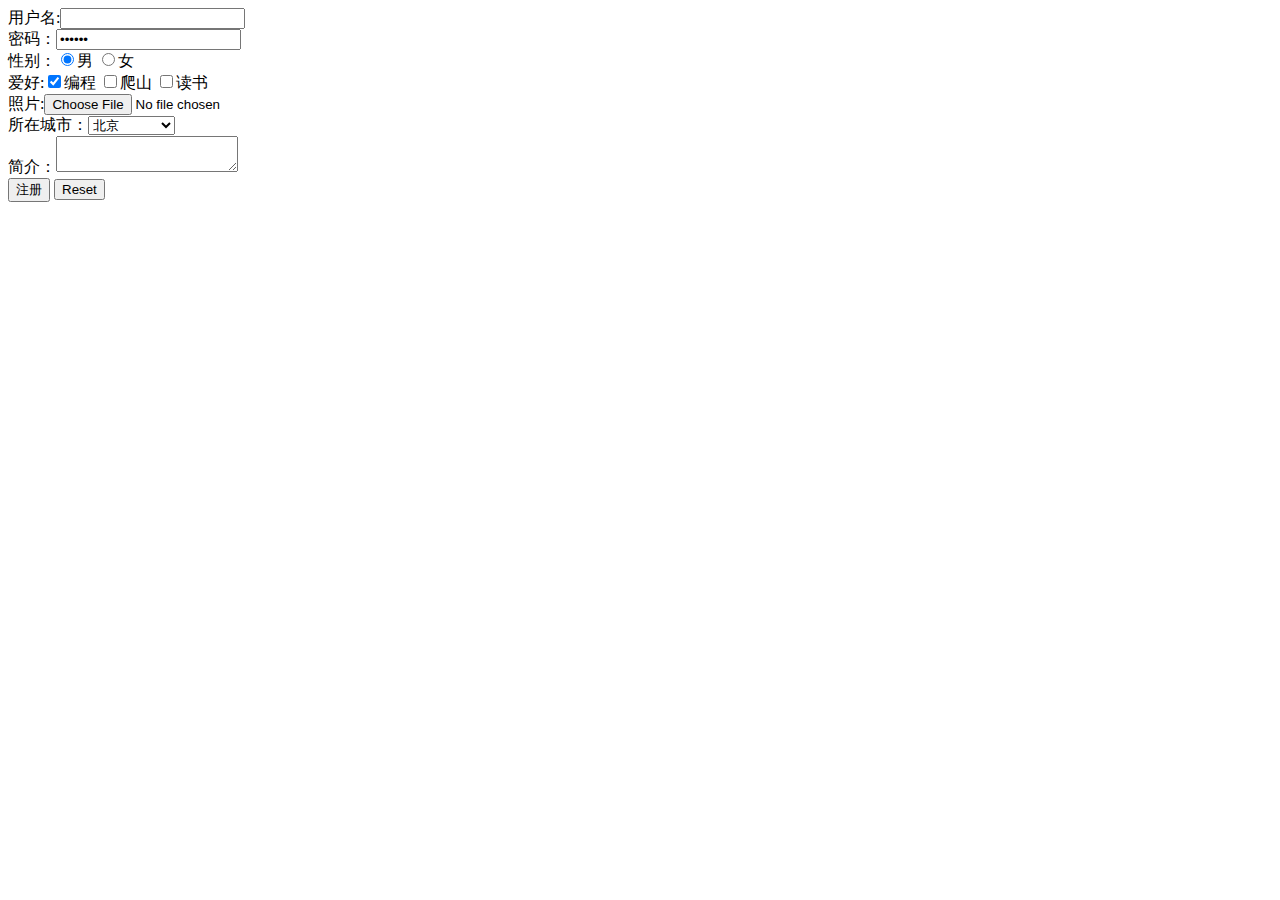
==== Teletext/WebContent/01html/09表单标签.html @ 25285bf4 "addsomething" ====
<!DOCTYPE HTML PUBLIC "-//W3C//DTD HTML 4.01 Transitional//EN">
<html>
  <head>
    <title>09表单标签.html</title>
	
    <meta http-equiv="keywords" content="keyword1,keyword2,keyword3">
    <meta http-equiv="description" content="this is my page">
    <meta http-equiv="content-type" content="text/html; charset=UTF-8">
    
    <!--<link rel="stylesheet" type="text/css" href="./styles.css">-->

  </head>
  
  <body>
  	<!-- 明文
  	
  	?sex=on
  	
  	on就是选中了
  	
  	?后面是参数列表
  	参数名1=参数值1&参数名2=参数值2.。。。。。
  	
  	
  	city=%E5%8C%97%E4%BA%AC
  	     北京
  	 
  	扩展：
  	URL编码
  	
  	中国---》utf-8、GBK     你好    /u728/u828
  	
  	美国---》iso8859-1      ??
  	
  	数据丢失
  	
  	
  	进行网络传递时，为了防止数据的丢失，对中文及特殊符号进行URL编码
  	
  	
  	URL编码：
  	格式：%16进制位
  	 -->
    <form>
    	用户名:<input type="text" name="username"/> <br/>
    	密码：<input type="password" name="pwd" value="123456"/><br/>
    	性别：<input type="radio" name="sex" value="man" checked="checked"/>男
    		  <input type="radio" name="sex" value="woman"/>女<br/>
    	爱好:<input type="checkbox" name="aihao" value="biancheng"  checked="checked"/>编程
    		<input type="checkbox" name="aihao" value="pashan"/>爬山
    		<input type="checkbox" name="aihao" value="dushu"/>读书<br/>
    	照片:<input type="file" name="photo" src="../img/1.jpg"/><br/>
    	所在城市：<select name="city">
    				<option value="">请选择城市</option>
    				<option value="beijing" selected="selected">北京</option>
    				<option value="shanghai">上海</option>
    			</select>
    			<br/>
    	简介：<textarea name="jianjie"></textarea><br/>
    	<input type="submit" value="注册"/>
    	<input type="reset"/>
    	
    </form>
    
    
  </body>
</html>
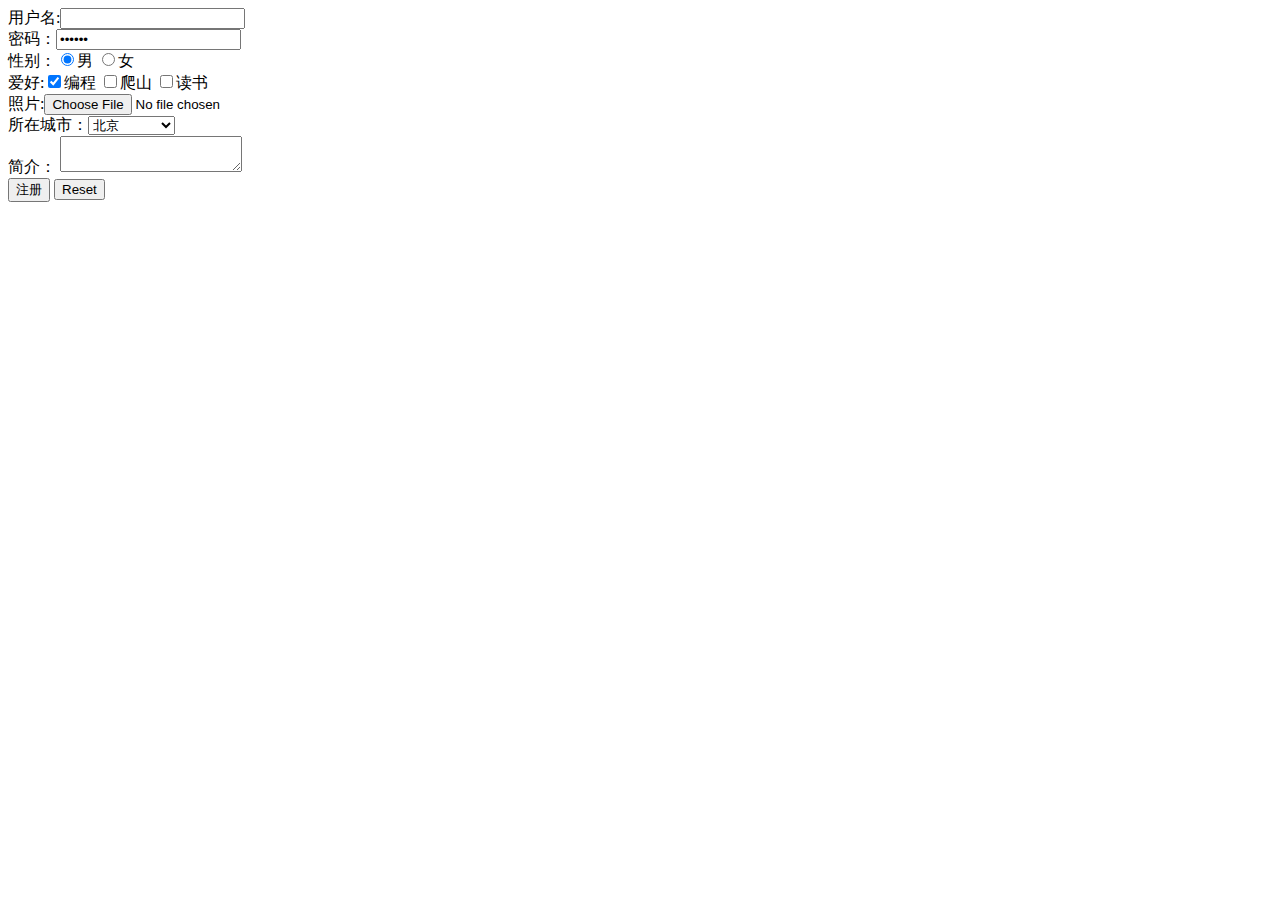
==== commit 9ed392e2: "aa" ====
--- a/Teletext/WebContent/01html/09表单标签.html
+++ b/Teletext/WebContent/01html/09表单标签.html
@@ -1,67 +1,65 @@
-<!DOCTYPE HTML PUBLIC "-//W3C//DTD HTML 4.01 Transitional//EN">
-<html>
-  <head>
-    <title>09表单标签.html</title>
-	
-    <meta http-equiv="keywords" content="keyword1,keyword2,keyword3">
-    <meta http-equiv="description" content="this is my page">
-    <meta http-equiv="content-type" content="text/html; charset=UTF-8">
-    
-    <!--<link rel="stylesheet" type="text/css" href="./styles.css">-->
-
-  </head>
-  
-  <body>
-  	<!-- 明文
-  	
-  	?sex=on
-  	
-  	on就是选中了
-  	
-  	?后面是参数列表
-  	参数名1=参数值1&参数名2=参数值2.。。。。。
-  	
-  	
-  	city=%E5%8C%97%E4%BA%AC
-  	     北京
-  	 
-  	扩展：
-  	URL编码
-  	
-  	中国---》utf-8、GBK     你好    /u728/u828
-  	
-  	美国---》iso8859-1      ??
-  	
-  	数据丢失
-  	
-  	
-  	进行网络传递时，为了防止数据的丢失，对中文及特殊符号进行URL编码
-  	
-  	
-  	URL编码：
-  	格式：%16进制位
-  	 -->
-    <form>
-    	用户名:<input type="text" name="username"/> <br/>
-    	密码：<input type="password" name="pwd" value="123456"/><br/>
-    	性别：<input type="radio" name="sex" value="man" checked="checked"/>男
-    		  <input type="radio" name="sex" value="woman"/>女<br/>
-    	爱好:<input type="checkbox" name="aihao" value="biancheng"  checked="checked"/>编程
-    		<input type="checkbox" name="aihao" value="pashan"/>爬山
-    		<input type="checkbox" name="aihao" value="dushu"/>读书<br/>
-    	照片:<input type="file" name="photo" src="../img/1.jpg"/><br/>
-    	所在城市：<select name="city">
-    				<option value="">请选择城市</option>
-    				<option value="beijing" selected="selected">北京</option>
-    				<option value="shanghai">上海</option>
-    			</select>
-    			<br/>
-    	简介：<textarea name="jianjie"></textarea><br/>
-    	<input type="submit" value="注册"/>
-    	<input type="reset"/>
-    	
-    </form>
-    
-    
-  </body>
-</html>
+<!DOCTYPE HTML PUBLIC "-//W3C//DTD HTML 4.01 Transitional//EN">
+<html>
+<head>
+<title>09表单标签.html</title>
+
+<meta http-equiv="keywords" content="keyword1,keyword2,keyword3">
+<meta http-equiv="description" content="this is my page">
+<meta http-equiv="content-type" content="text/html; charset=UTF-8">
+
+<!--<link rel="stylesheet" type="text/css" href="./styles.css">-->
+
+</head>
+
+<body>
+	<!-- 明文
+  	
+  	?sex=on
+  	
+  	on就是选中了
+  	
+  	?后面是参数列表
+  	参数名1=参数值1&参数名2=参数值2.。。。。。
+  	
+  	
+  	city=%E5%8C%97%E4%BA%AC
+  	     北京
+  	 
+  	扩展：
+  	URL编码
+  	
+  	中国---》utf-8、GBK     你好    /u728/u828
+  	
+  	美国---》iso8859-1      ??
+  	
+  	数据丢失
+  	
+  	
+  	进行网络传递时，为了防止数据的丢失，对中文及特殊符号进行URL编码
+  	
+  	
+  	URL编码：
+  	格式：%16进制位
+  	 -->
+	<form>
+		用户名:<input type="text" name="username" /> <br /> 密码：<input
+			type="password" name="pwd" value="123456" /><br /> 性别：<input
+			type="radio" name="sex" value="man" checked="checked" />男 <input
+			type="radio" name="sex" value="woman" />女<br /> 爱好:<input
+			type="checkbox" name="aihao" value="biancheng" checked="checked" />编程
+		<input type="checkbox" name="aihao" value="pashan" />爬山 <input
+			type="checkbox" name="aihao" value="dushu" />读书<br /> 照片:<input
+			type="file" name="photo" src="../img/1.jpg" /><br /> 所在城市：<select
+			name="city">
+			<option value="">请选择城市</option>
+			<option value="beijing" selected="selected">北京</option>
+			<option value="shanghai">上海</option>
+		</select> <br /> 简介：
+		<textarea name="jianjie"></textarea>
+		<br /> <input type="submit" value="注册" /> <input type="reset" />
+
+	</form>
+
+
+</body>
+</html>
